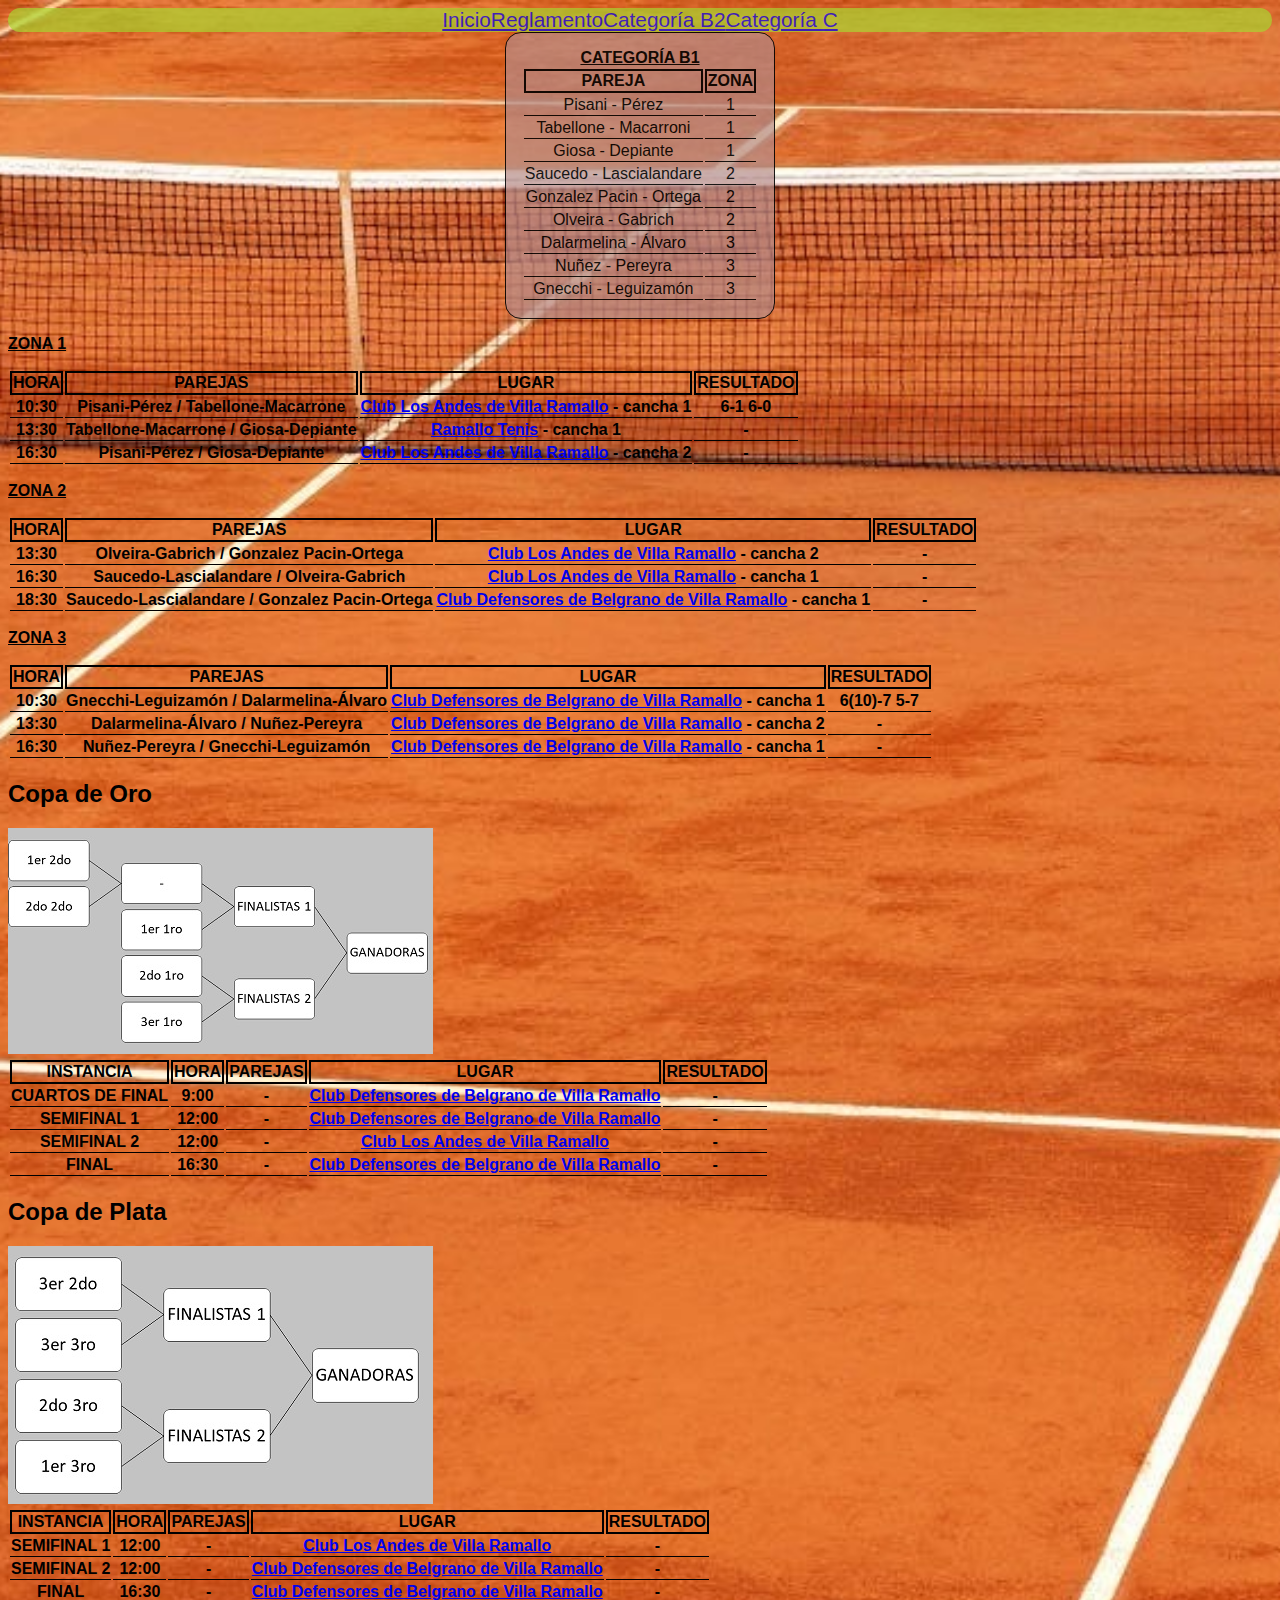
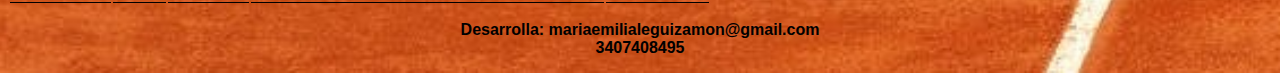
==== B1.html @ 4a705021 "resultados 12hs" ====
<!DOCTYPE html>
<html>
    <head>
        <meta charset="UTF-8"/>
        <meta http-equiv="X-UA-Compatible" content="IE=edge">
        <meta name="viewport" content="width=device-width, initial-scale=1.0">
        <link rel="stylesheet" type="text/css" href="estilos.css" />
        <meta name="keywords" content="Torneo de damas - Villa Ramallo">
        <meta name="description" content="Todo sobre el torneo de damas de Villa Ramallo">
        <title>Torneo de damas - Villa Ramallo - 21 y 22 de Mayo</title>
        <link rel="stylesheet" type="text/css" href="estilos.css" />

    </head>

    <body class="demas">
        
        <div class="categorias" align="center">
            <a href="index.html">Inicio</a>
            <a href="reglamento.html">Reglamento</a>
            <a href="B2.html">Categoría B2</a>
            <a href="C.html">Categoría C</a>
        </div>
        
        <div class="grupos" style="overflow-x:auto;">
            <table>
                <caption><b><u>CATEGORÍA B1</u></b></caption>
            <tr>
                <th>PAREJA</th>
                <th>ZONA</th>
            </tr>
            <tr>
                <td>Pisani - Pérez</td>
                <td>1</td>
            </tr>
            <tr>
                <td>Tabellone - Macarroni</td>
                <td>1</td>
            </tr>
            <tr>
                <td>Giosa - Depiante</td>
                <td>1</td>
            </tr>
            <tr>
                <td>Saucedo - Lascialandare</td>
                <td>2</td>
            </tr>
            <tr>
                <td>Gonzalez Pacin - Ortega</td>
                <td>2</td>
            </tr>
            <tr>
                <td>Olveira - Gabrich</td>
                <td>2</td>
            </tr>
            <tr>
                <td>Dalarmelina - Álvaro</td>
                <td>3</td>
            </tr>
            <tr>
                <td>Nuñez - Pereyra</td>
                <td>3</td>
            </tr>
            <tr>
                <td>Gnecchi - Leguizamón</td>
                <td>3</td>
            </tr>
            </table>
        </div>

        <div class="Grupo1">
            <p><u><b> ZONA 1</b></u></p>
            <table>
                <tr>
                    <th>HORA</th>
                    <th>PAREJAS</th>
                    <th>LUGAR</th>
                    <th>RESULTADO</th>
                </tr>
                <tr>
                    <td>10:30</td>
                    <td>Pisani-Pérez / Tabellone-Macarrone</td>
                    <td><a href="https://goo.gl/maps/pA33AroE6qyL9qW58">Club Los Andes de Villa Ramallo</a> - cancha 1</td>
                    <td>6-1 6-0</td>
                </tr>
                <tr>
                    <td>13:30</td>
                    <td>Tabellone-Macarrone / Giosa-Depiante</td>
                    <td><a href="https://goo.gl/maps/6AnQf56DQEeYe31KA">Ramallo Tenis</a> - cancha 1</td>
                    <td>-</td>
                </tr>
                <tr>
                    <td>16:30</td>
                    <td>Pisani-Pérez / Giosa-Depiante</td>
                    <td><a href="https://goo.gl/maps/pA33AroE6qyL9qW58">Club Los Andes de Villa Ramallo</a> - cancha 2</td>
                    <td>-</td>
                </tr>
              
            </table>
        </div>
        <div class="Grupo2">
            <p><u><b> ZONA 2</b></u></p>
            <table>
                <tr>
                    <th>HORA</th>
                    <th>PAREJAS</th>
                    <th>LUGAR</th>
                    <th>RESULTADO</th>
                </tr>
                <tr>
                    <td>13:30</td>
                    <td>Olveira-Gabrich / Gonzalez Pacin-Ortega</td>
                    <td><a href="https://goo.gl/maps/pA33AroE6qyL9qW58">Club Los Andes de Villa Ramallo</a> - cancha 2</td>
                    <td>-</td>
                </tr>
                <tr>
                    <td>16:30</td>
                    <td>Saucedo-Lascialandare / Olveira-Gabrich</td>
                    <td><a href="https://goo.gl/maps/pA33AroE6qyL9qW58">Club Los Andes de Villa Ramallo</a> - cancha 1</td>
                    <td>-</td>
                </tr>
                <tr>
                    <td>18:30</td>
                    <td>Saucedo-Lascialandare / Gonzalez Pacin-Ortega </td>
                    <td><a href="https://goo.gl/maps/afc4c8Wqit459Mev5">Club Defensores de Belgrano de Villa Ramallo</a> - cancha 1</td>
                    <td>-</td>
                </tr>
            </table>
        </div>
        <div class="Grupo3">
            <p><u><b> ZONA 3</b></u></p>
            <table>
                <tr>
                    <th>HORA</th>
                    <th>PAREJAS</th>
                    <th>LUGAR</th>
                    <th>RESULTADO</th>
                </tr>
                <tr>
                    <td>10:30</td>
                    <td>Gnecchi-Leguizamón / Dalarmelina-Álvaro</td>
                    <td><a href="https://goo.gl/maps/afc4c8Wqit459Mev5">Club Defensores de Belgrano de Villa Ramallo</a> - cancha 1</td>
                    <td>6(10)-7 5-7 </td>
                </tr>
                <tr>
                    <td>13:30</td>
                    <td>Dalarmelina-Álvaro / Nuñez-Pereyra</td>
                    <td><a href="https://goo.gl/maps/afc4c8Wqit459Mev5">Club Defensores de Belgrano de Villa Ramallo</a> - cancha 2</td>
                    <td>-</td>
                </tr>
                <tr>
                    <td>16:30</td>
                    <td>Nuñez-Pereyra / Gnecchi-Leguizamón</td>
                    <td><a href="https://goo.gl/maps/afc4c8Wqit459Mev5">Club Defensores de Belgrano de Villa Ramallo</a> - cancha 1</td>
                    <td>-</td>
                </tr>
            </table>
        </div>

        <div class="oro">
            <h2>Copa de Oro</h2>   
            <img src="orob1.jpg">
        </div>
        <div class="diagrama">
            <table>
                <tr>
                    <th>INSTANCIA</th>
                    <th>HORA</th>
                    <th>PAREJAS</th>
                    <th>LUGAR</th>
                    <th>RESULTADO</th>
                </tr>
                <tr>
                    <td>CUARTOS DE FINAL</td>
                    <td>9:00</td>
                    <td>-</td>
                    <td><a href="https://goo.gl/maps/afc4c8Wqit459Mev5">Club Defensores de Belgrano de Villa Ramallo</a></td>
                    <td>-</td>
                </tr>
                <tr>
                    <td>SEMIFINAL 1</td>
                    <td>12:00</td>
                    <td>-</td>
                    <td><a href="https://goo.gl/maps/afc4c8Wqit459Mev5">Club Defensores de Belgrano de Villa Ramallo</a></td>
                    <td>-</td>
                </tr>
                <tr>
                    <td>SEMIFINAL 2</td>
                    <td>12:00</td>
                    <td>-</td>
                    <td><a href="https://goo.gl/maps/pA33AroE6qyL9qW58">Club Los Andes de Villa Ramallo</a></td>
                    <td>-</td>
                </tr>
                <tr>
                    <td>FINAL</td>
                    <td>16:30</td>
                    <td>-</td>
                    <td><a href="https://goo.gl/maps/afc4c8Wqit459Mev5">Club Defensores de Belgrano de Villa Ramallo</a></td>
                    <td>-</td>
                </tr>
            </table>    
        </div>

        <div class="plata">
            <h2>Copa de Plata</h2>
            <img src="platab1.jpg">
        </div>
        <div class="diagrama">
            <table>
                <tr>
                    <th>INSTANCIA</th>
                    <th>HORA</th>
                    <th>PAREJAS</th>
                    <th>LUGAR</th>
                    <th>RESULTADO</th>
                </tr>
                <tr>
                    <td>SEMIFINAL 1</td>
                    <td>12:00</td>
                    <td>-</td>
                    <td><a href="https://goo.gl/maps/pA33AroE6qyL9qW58">Club Los Andes de Villa Ramallo</a></td>
                    <td>-</td>
                </tr>
                <tr>
                    <td>SEMIFINAL 2</td>
                    <td>12:00</td>
                    <td>-</td>
                    <td><a href="https://goo.gl/maps/afc4c8Wqit459Mev5">Club Defensores de Belgrano de Villa Ramallo</a></td>
                    <td>-</td>
                </tr>
                <tr>
                    <td>FINAL</td>
                    <td>16:30</td>
                    <td>-</td>
                    <td><a href="https://goo.gl/maps/afc4c8Wqit459Mev5">Club Defensores de Belgrano de Villa Ramallo</a></td>
                    <td>-</td>
                </tr>
            </table>    
        </div>
    </body>

    <footer>
        <p><b>Desarrolla: mariaemilialeguizamon@gmail.com<br>3407408495</b></p>
    </footer>
</html>
---- estilos.css ----
.bg{
    display: block;
    min-height: 100vh;
    font-family:'Segoe UI', Tahoma, Geneva, Verdana, sans-serif;  
    align-items: center;
    justify-content: center;
    background-image: url("imagen3.jpg");
    background-position: center center;
    background-repeat: no-repeat;
    background-size:cover; 
}

.demas{
    display: block;
    min-height: 100vh;
    font-family:'Segoe UI', Tahoma, Geneva, Verdana, sans-serif;  
    align-items: center;
    justify-content: center;
    background-image: url("imagen7.jpeg"); 
    background-position: center center;
    background-repeat: no-repeat;
    background-size:cover; 
}

h1,h3,h4, .grupos{
    background-color: rgba(180, 139, 139, 0.76);
    opacity:0.9;
    border-radius: 1em;
}

h1{
    color: rgb(0,0,0);
    text-shadow: 2px 2px rgb(192,16,16);
    border-radius: 1em;
}

.categorias{
    display: flex;
    justify-content: center;
    align-content: center;
    flex-direction: column;
    background-color: rgb(169, 212, 48);
    opacity: 0.7;
    font-size: 1.3em;
    border-radius: 1em;
}

footer{
    text-align: center;
    font-size: 1em;
}

.reglas{
    display: block;
    width:100%;
    height: 100%;
    background-color: rgb(180, 139, 139);
    align-items: center;
    justify-content: center;
    opacity: 0,8;
    border-radius: 1em;
    font-size: 1em;
}

.grupos{
    margin: 0 auto;
    text-align: center;
    align-content:center;
    border: 1px solid;
    border-radius: 1em;
    padding: 1em;
    border-color: rgb(0, 0, 0);
    width: fit-content;
}

th{
    border: 2px solid;
    border-color: black;
    text-align: center;
}

td{
    border-bottom: 1px solid rgb(0,0,0);
    text-align: center;
}

.Grupo1, .Grupo2, .Grupo3, .Grupo4, .Grupo5, .diagrama{
    font-weight: bold;
}

@media screen and (min-width: 600px){
    body{
        background-image: url("imagen1.jpg");
    }
    .categorias{
        flex-direction: row;
    }
}
---- estilos.css ----
.bg{
    display: block;
    min-height: 100vh;
    font-family:'Segoe UI', Tahoma, Geneva, Verdana, sans-serif;  
    align-items: center;
    justify-content: center;
    background-image: url("imagen3.jpg");
    background-position: center center;
    background-repeat: no-repeat;
    background-size:cover; 
}

.demas{
    display: block;
    min-height: 100vh;
    font-family:'Segoe UI', Tahoma, Geneva, Verdana, sans-serif;  
    align-items: center;
    justify-content: center;
    background-image: url("imagen7.jpeg"); 
    background-position: center center;
    background-repeat: no-repeat;
    background-size:cover; 
}

h1,h3,h4, .grupos{
    background-color: rgba(180, 139, 139, 0.76);
    opacity:0.9;
    border-radius: 1em;
}

h1{
    color: rgb(0,0,0);
    text-shadow: 2px 2px rgb(192,16,16);
    border-radius: 1em;
}

.categorias{
    display: flex;
    justify-content: center;
    align-content: center;
    flex-direction: column;
    background-color: rgb(169, 212, 48);
    opacity: 0.7;
    font-size: 1.3em;
    border-radius: 1em;
}

footer{
    text-align: center;
    font-size: 1em;
}

.reglas{
    display: block;
    width:100%;
    height: 100%;
    background-color: rgb(180, 139, 139);
    align-items: center;
    justify-content: center;
    opacity: 0,8;
    border-radius: 1em;
    font-size: 1em;
}

.grupos{
    margin: 0 auto;
    text-align: center;
    align-content:center;
    border: 1px solid;
    border-radius: 1em;
    padding: 1em;
    border-color: rgb(0, 0, 0);
    width: fit-content;
}

th{
    border: 2px solid;
    border-color: black;
    text-align: center;
}

td{
    border-bottom: 1px solid rgb(0,0,0);
    text-align: center;
}

.Grupo1, .Grupo2, .Grupo3, .Grupo4, .Grupo5, .diagrama{
    font-weight: bold;
}

@media screen and (min-width: 600px){
    body{
        background-image: url("imagen1.jpg");
    }
    .categorias{
        flex-direction: row;
    }
}
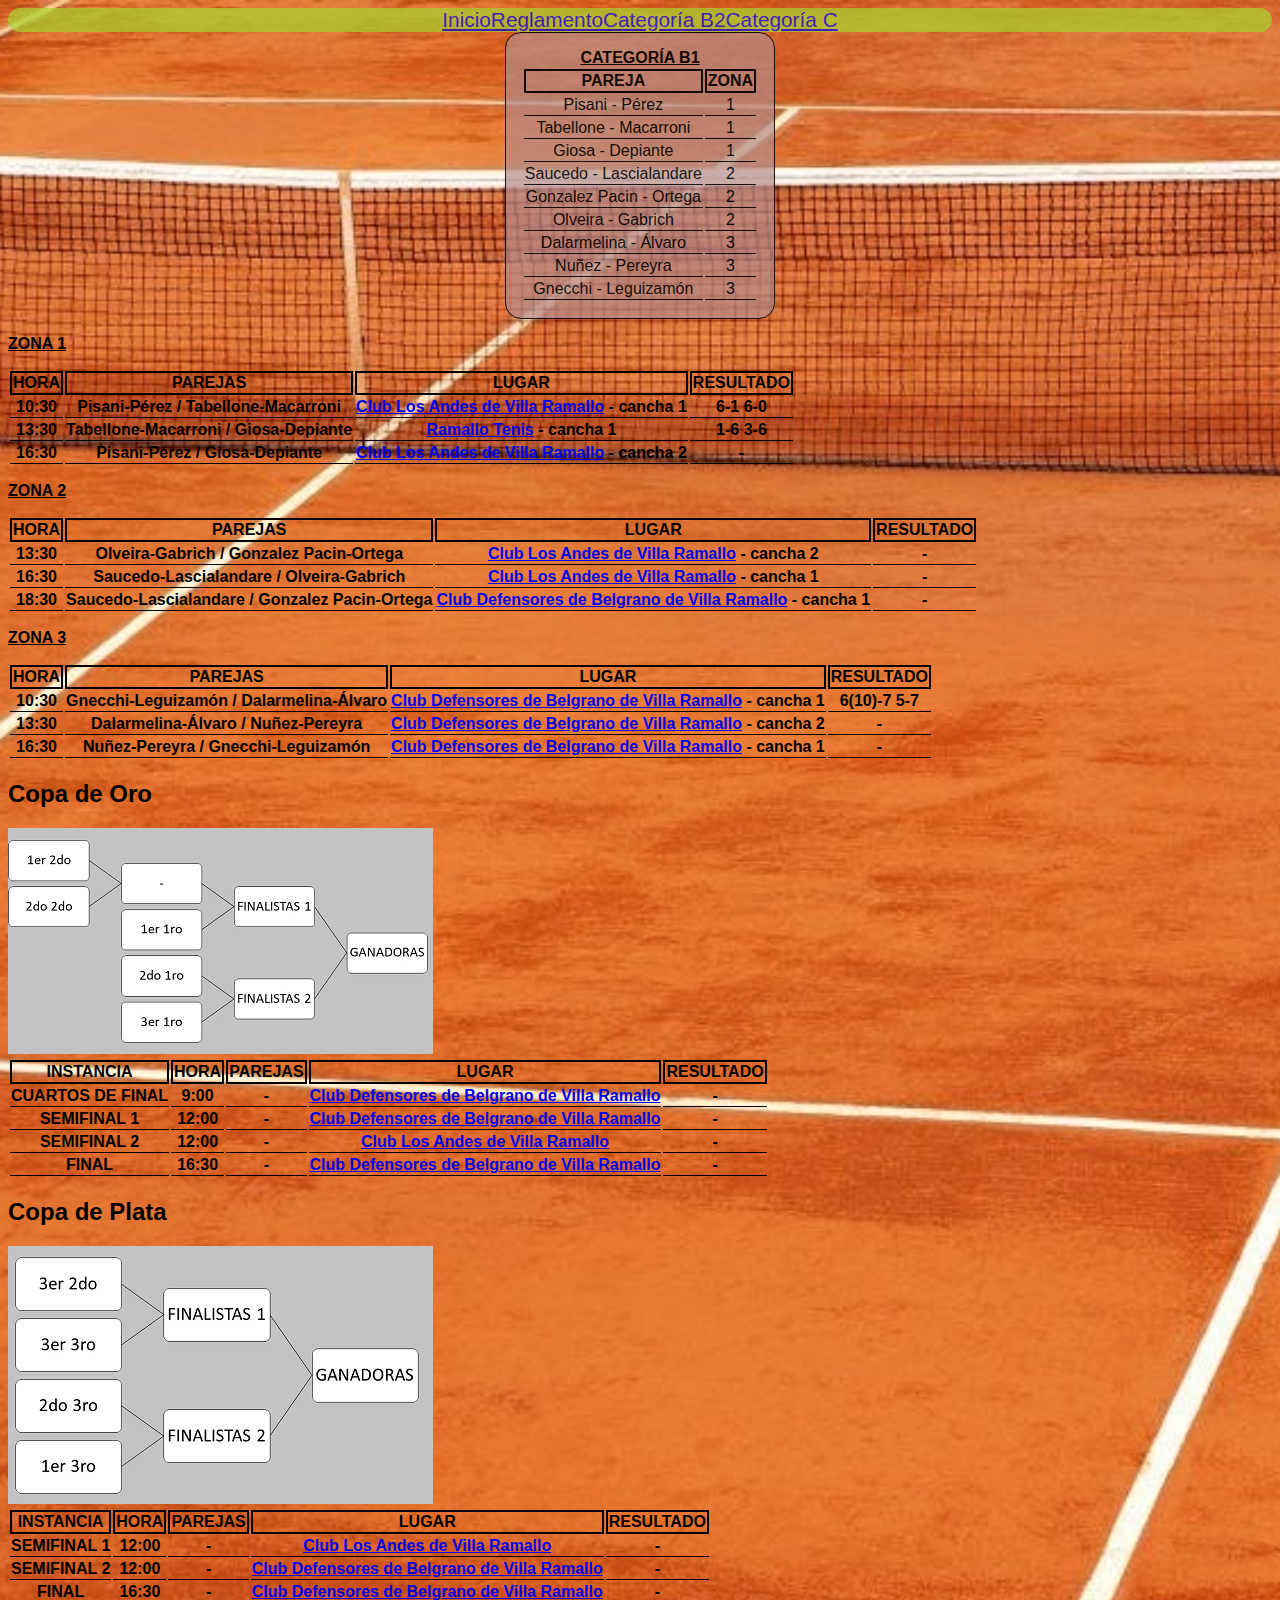
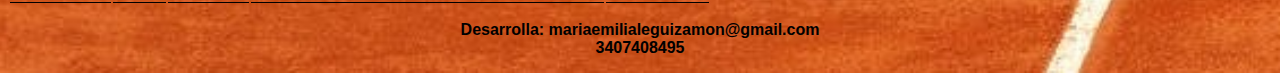
==== commit 848ff776: "agregando" ====
--- a/B1.html
+++ b/B1.html
@@ -78,15 +78,15 @@
                 </tr>
                 <tr>
                     <td>10:30</td>
-                    <td>Pisani-Pérez / Tabellone-Macarrone</td>
+                    <td>Pisani-Pérez / Tabellone-Macarroni</td>
                     <td><a href="https://goo.gl/maps/pA33AroE6qyL9qW58">Club Los Andes de Villa Ramallo</a> - cancha 1</td>
                     <td>6-1 6-0</td>
                 </tr>
                 <tr>
                     <td>13:30</td>
-                    <td>Tabellone-Macarrone / Giosa-Depiante</td>
+                    <td>Tabellone-Macarroni / Giosa-Depiante</td>
                     <td><a href="https://goo.gl/maps/6AnQf56DQEeYe31KA">Ramallo Tenis</a> - cancha 1</td>
-                    <td>-</td>
+                    <td>1-6 3-6</td>
                 </tr>
                 <tr>
                     <td>16:30</td>
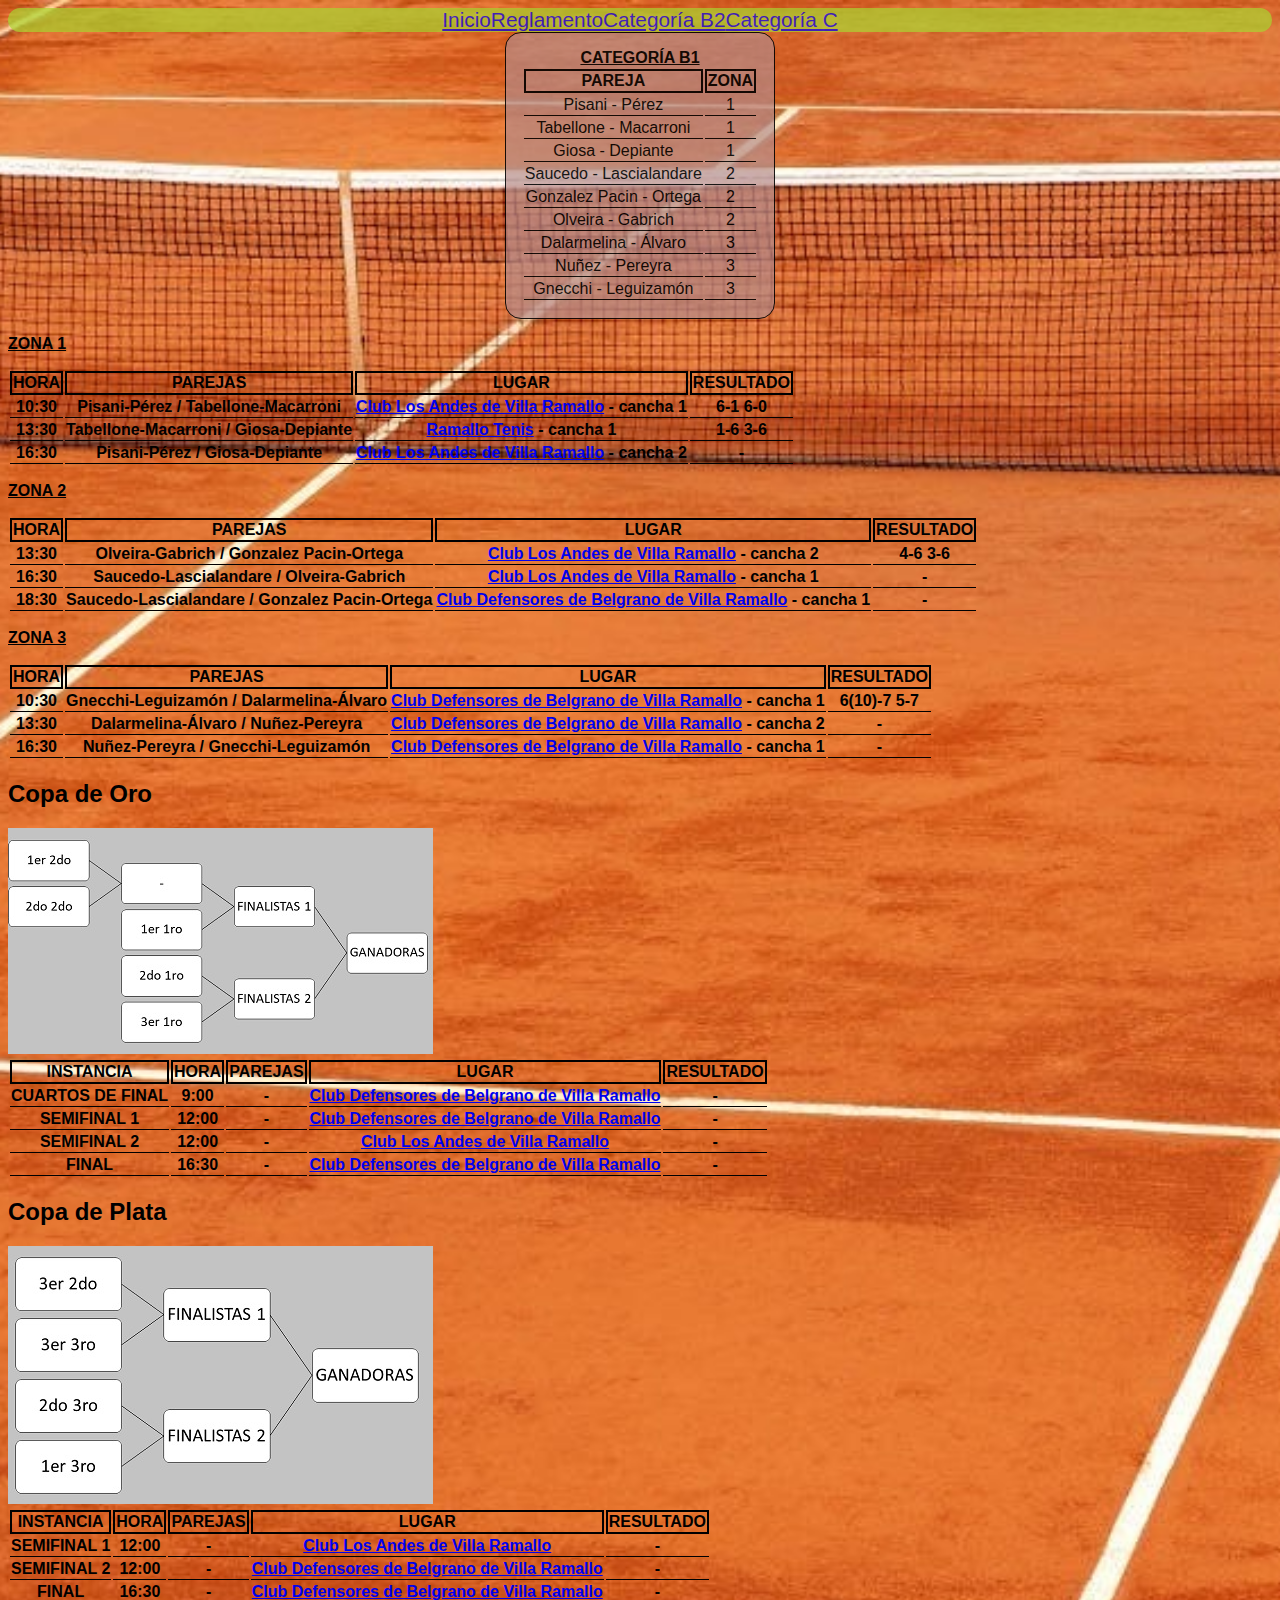
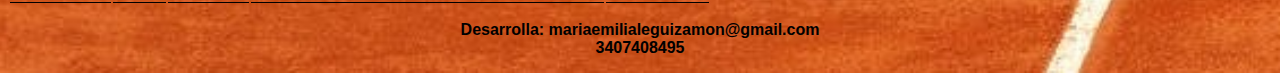
==== commit 181dcecb: "otro" ====
--- a/B1.html
+++ b/B1.html
@@ -110,7 +110,7 @@
                     <td>13:30</td>
                     <td>Olveira-Gabrich / Gonzalez Pacin-Ortega</td>
                     <td><a href="https://goo.gl/maps/pA33AroE6qyL9qW58">Club Los Andes de Villa Ramallo</a> - cancha 2</td>
-                    <td>-</td>
+                    <td>4-6 3-6</td>
                 </tr>
                 <tr>
                     <td>16:30</td>
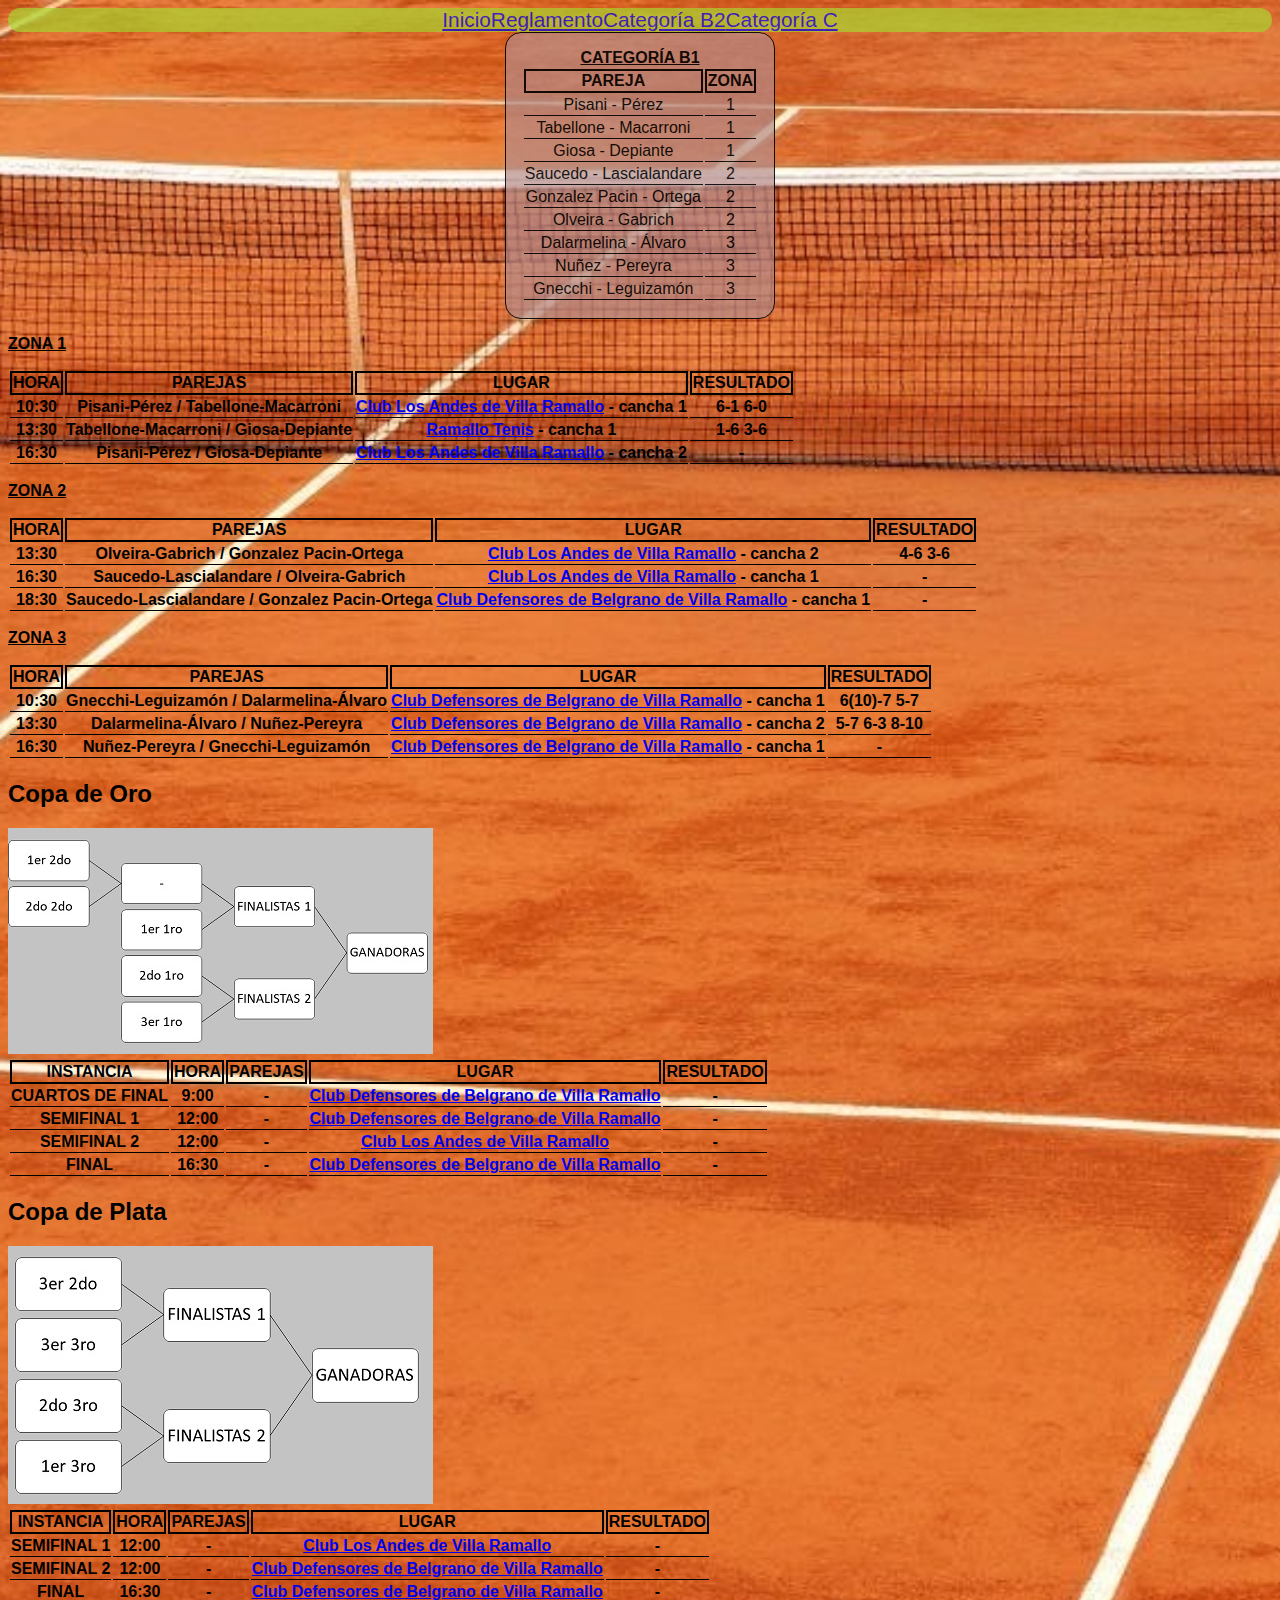
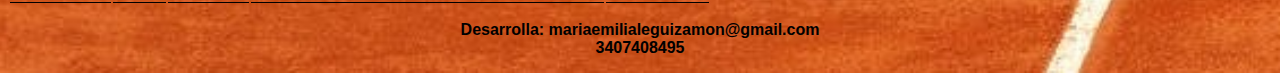
==== commit bb40d6ed: "ot" ====
--- a/B1.html
+++ b/B1.html
@@ -145,7 +145,7 @@
                     <td>13:30</td>
                     <td>Dalarmelina-Álvaro / Nuñez-Pereyra</td>
                     <td><a href="https://goo.gl/maps/afc4c8Wqit459Mev5">Club Defensores de Belgrano de Villa Ramallo</a> - cancha 2</td>
-                    <td>-</td>
+                    <td>5-7 6-3 8-10</td>
                 </tr>
                 <tr>
                     <td>16:30</td>
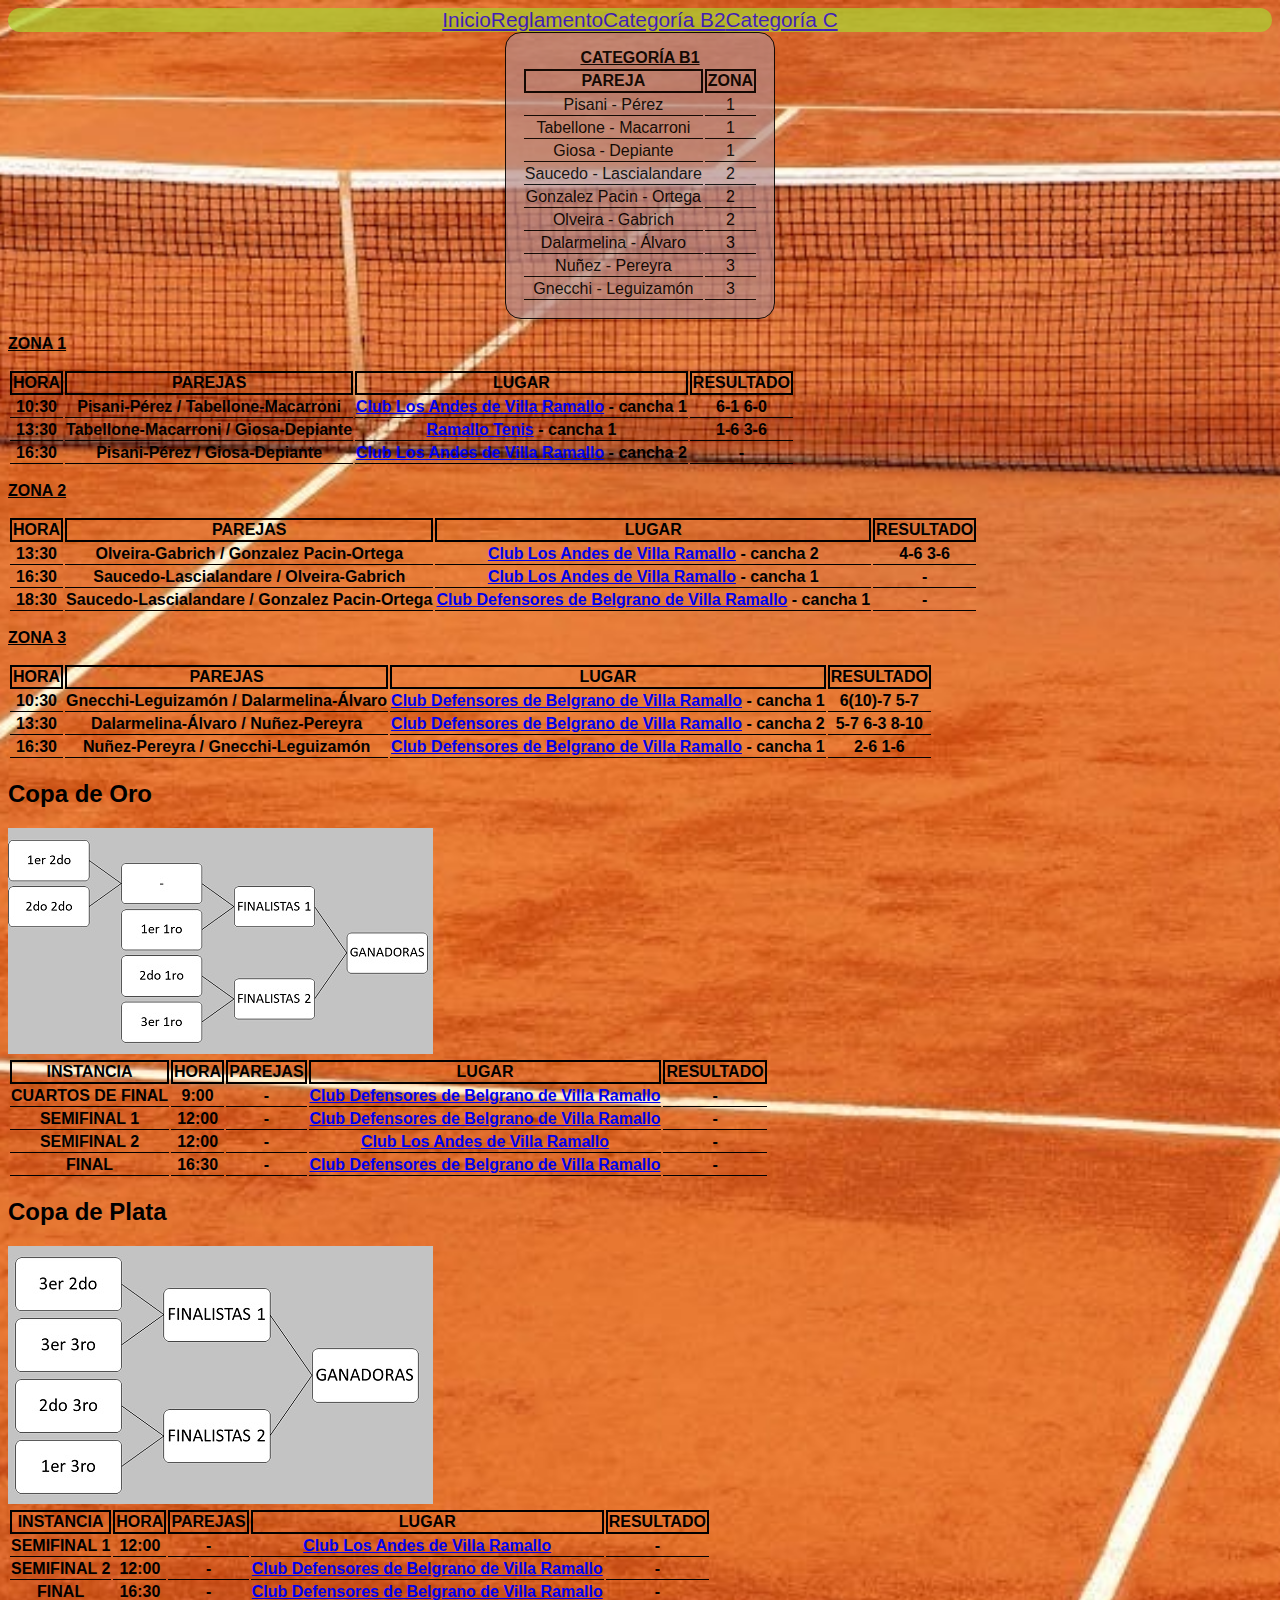
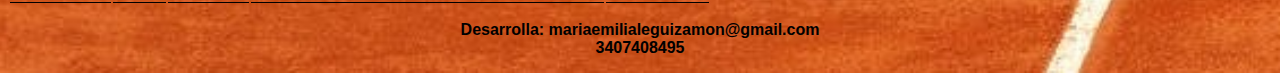
==== commit 7d799b34: "part" ====
--- a/B1.html
+++ b/B1.html
@@ -151,7 +151,7 @@
                     <td>16:30</td>
                     <td>Nuñez-Pereyra / Gnecchi-Leguizamón</td>
                     <td><a href="https://goo.gl/maps/afc4c8Wqit459Mev5">Club Defensores de Belgrano de Villa Ramallo</a> - cancha 1</td>
-                    <td>-</td>
+                    <td>2-6 1-6</td>
                 </tr>
             </table>
         </div>
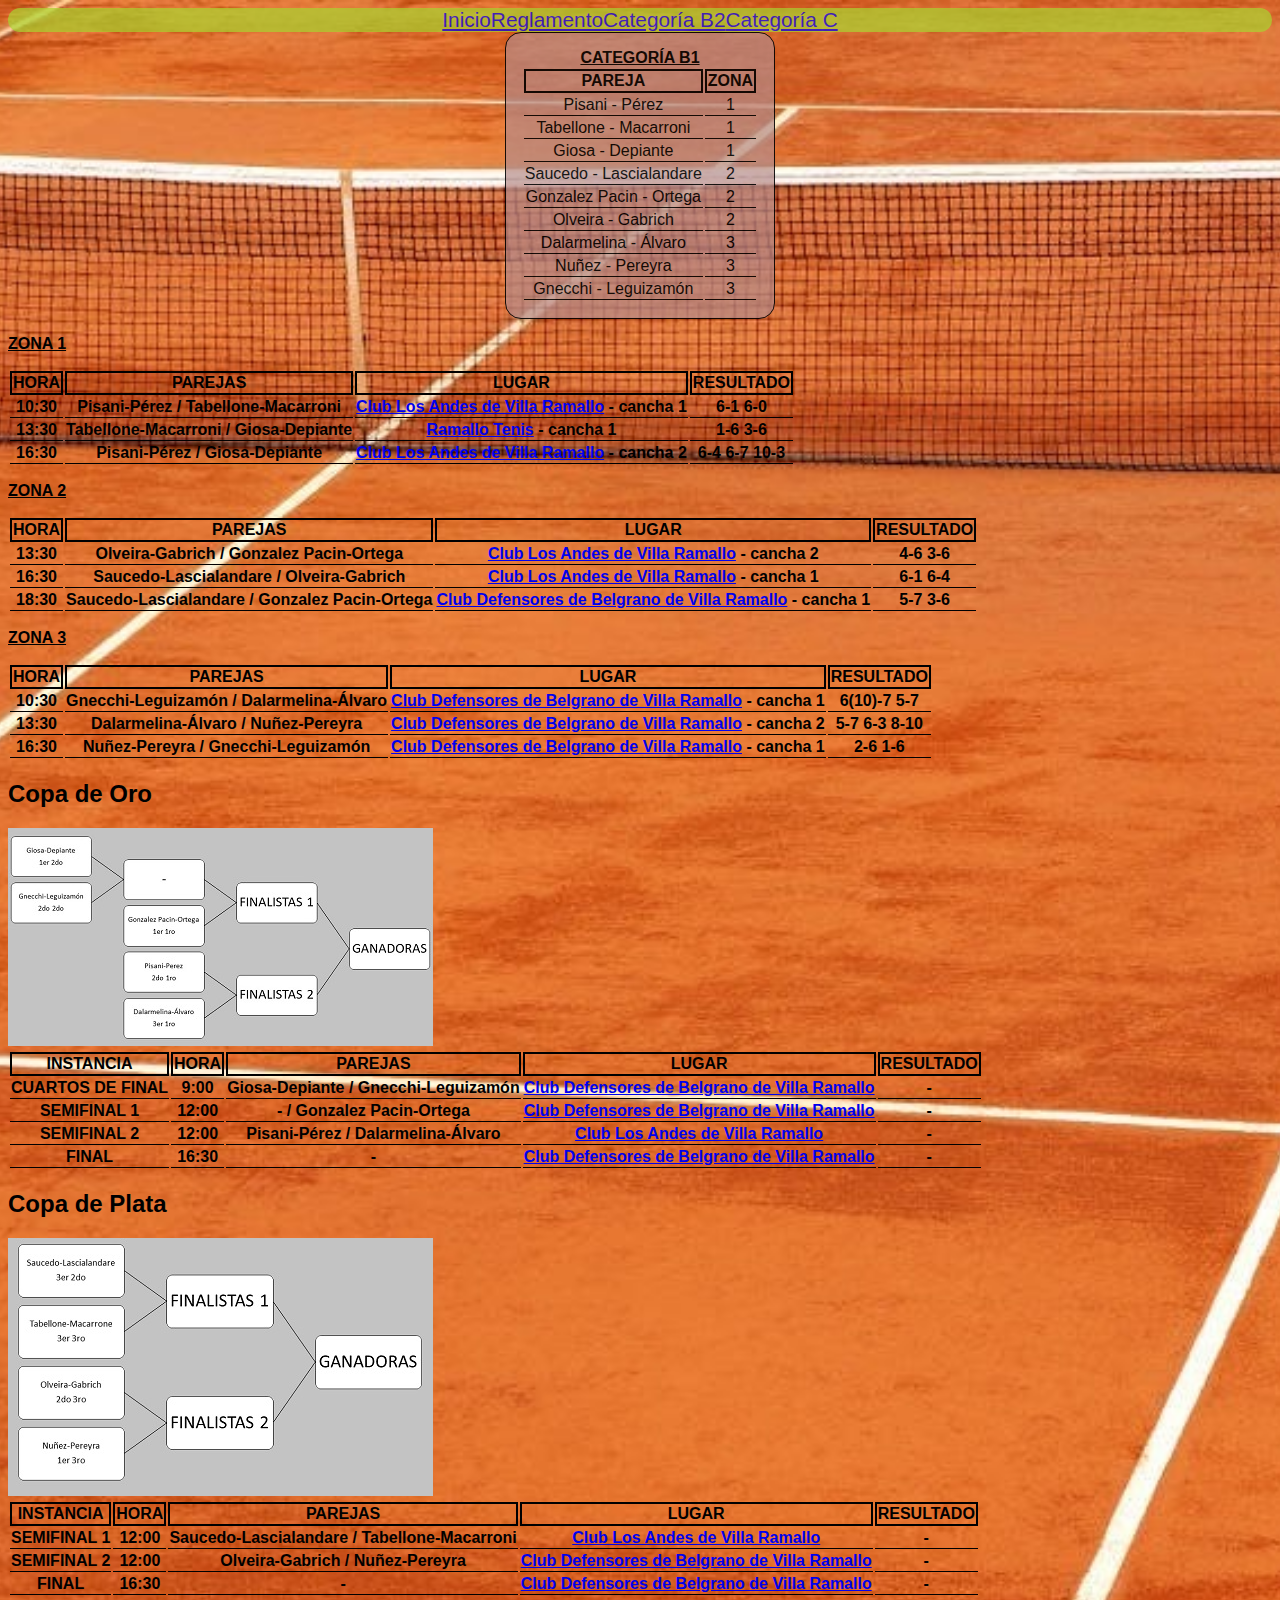
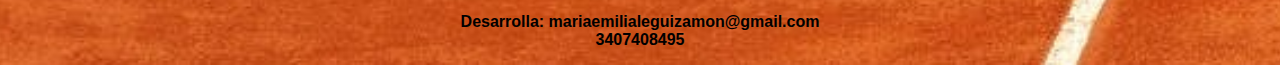
==== commit eebab3cd: "cuadros domingo" ====
--- a/B1.html
+++ b/B1.html
@@ -92,7 +92,7 @@
                     <td>16:30</td>
                     <td>Pisani-Pérez / Giosa-Depiante</td>
                     <td><a href="https://goo.gl/maps/pA33AroE6qyL9qW58">Club Los Andes de Villa Ramallo</a> - cancha 2</td>
-                    <td>-</td>
+                    <td>6-4 6-7 10-3</td>
                 </tr>
               
             </table>
@@ -116,13 +116,13 @@
                     <td>16:30</td>
                     <td>Saucedo-Lascialandare / Olveira-Gabrich</td>
                     <td><a href="https://goo.gl/maps/pA33AroE6qyL9qW58">Club Los Andes de Villa Ramallo</a> - cancha 1</td>
-                    <td>-</td>
+                    <td>6-1 6-4</td>
                 </tr>
                 <tr>
                     <td>18:30</td>
                     <td>Saucedo-Lascialandare / Gonzalez Pacin-Ortega </td>
                     <td><a href="https://goo.gl/maps/afc4c8Wqit459Mev5">Club Defensores de Belgrano de Villa Ramallo</a> - cancha 1</td>
-                    <td>-</td>
+                    <td>5-7 3-6</td>
                 </tr>
             </table>
         </div>
@@ -172,21 +172,21 @@
                 <tr>
                     <td>CUARTOS DE FINAL</td>
                     <td>9:00</td>
-                    <td>-</td>
+                    <td>Giosa-Depiante / Gnecchi-Leguizamón</td>
                     <td><a href="https://goo.gl/maps/afc4c8Wqit459Mev5">Club Defensores de Belgrano de Villa Ramallo</a></td>
                     <td>-</td>
                 </tr>
                 <tr>
                     <td>SEMIFINAL 1</td>
                     <td>12:00</td>
-                    <td>-</td>
+                    <td>- / Gonzalez Pacin-Ortega</td>
                     <td><a href="https://goo.gl/maps/afc4c8Wqit459Mev5">Club Defensores de Belgrano de Villa Ramallo</a></td>
                     <td>-</td>
                 </tr>
                 <tr>
                     <td>SEMIFINAL 2</td>
                     <td>12:00</td>
-                    <td>-</td>
+                    <td>Pisani-Pérez / Dalarmelina-Álvaro</td>
                     <td><a href="https://goo.gl/maps/pA33AroE6qyL9qW58">Club Los Andes de Villa Ramallo</a></td>
                     <td>-</td>
                 </tr>
@@ -216,14 +216,14 @@
                 <tr>
                     <td>SEMIFINAL 1</td>
                     <td>12:00</td>
-                    <td>-</td>
+                    <td>Saucedo-Lascialandare / Tabellone-Macarroni</td>
                     <td><a href="https://goo.gl/maps/pA33AroE6qyL9qW58">Club Los Andes de Villa Ramallo</a></td>
                     <td>-</td>
                 </tr>
                 <tr>
                     <td>SEMIFINAL 2</td>
                     <td>12:00</td>
-                    <td>-</td>
+                    <td>Olveira-Gabrich / Nuñez-Pereyra</td>
                     <td><a href="https://goo.gl/maps/afc4c8Wqit459Mev5">Club Defensores de Belgrano de Villa Ramallo</a></td>
                     <td>-</td>
                 </tr>
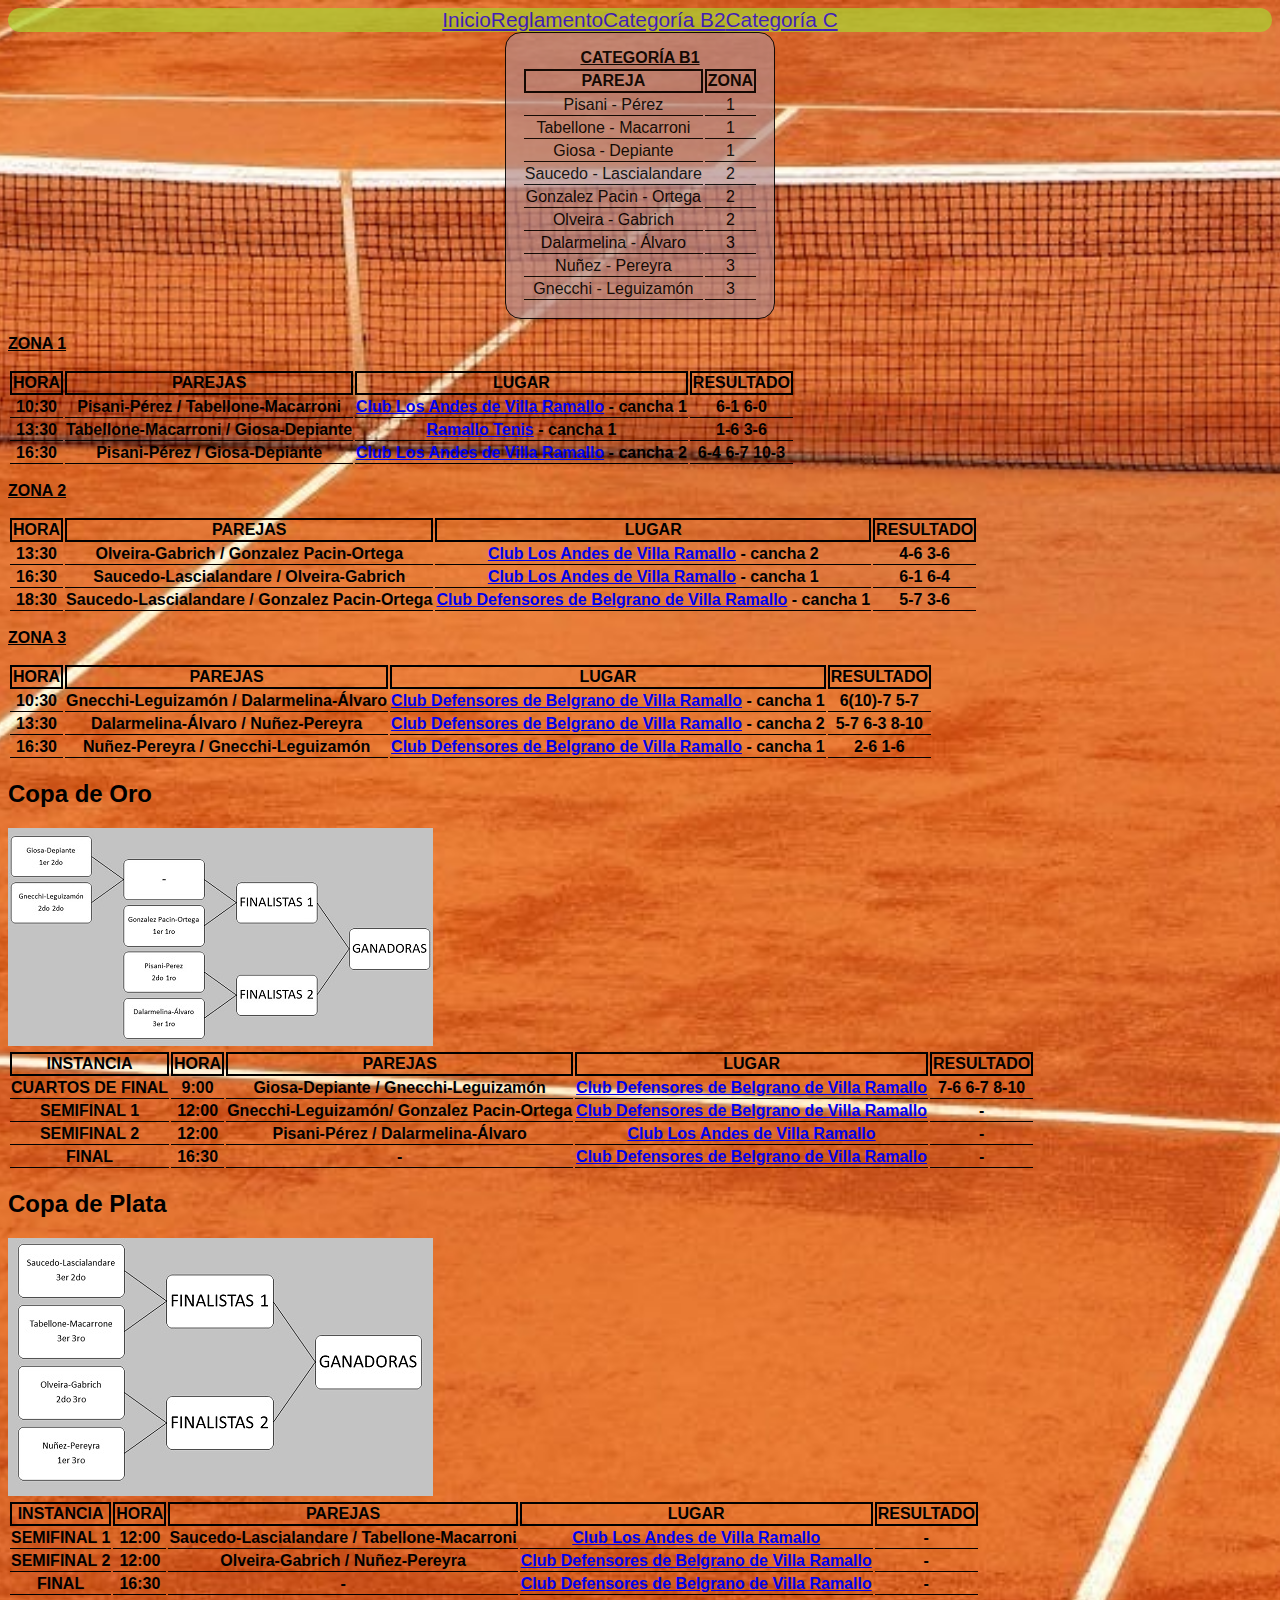
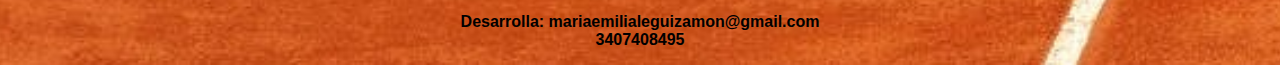
==== commit 630f73a2: "algunas semis" ====
--- a/B1.html
+++ b/B1.html
@@ -174,12 +174,12 @@
                     <td>9:00</td>
                     <td>Giosa-Depiante / Gnecchi-Leguizamón</td>
                     <td><a href="https://goo.gl/maps/afc4c8Wqit459Mev5">Club Defensores de Belgrano de Villa Ramallo</a></td>
-                    <td>-</td>
+                    <td>7-6 6-7 8-10</td>
                 </tr>
                 <tr>
                     <td>SEMIFINAL 1</td>
                     <td>12:00</td>
-                    <td>- / Gonzalez Pacin-Ortega</td>
+                    <td>Gnecchi-Leguizamón/ Gonzalez Pacin-Ortega</td>
                     <td><a href="https://goo.gl/maps/afc4c8Wqit459Mev5">Club Defensores de Belgrano de Villa Ramallo</a></td>
                     <td>-</td>
                 </tr>
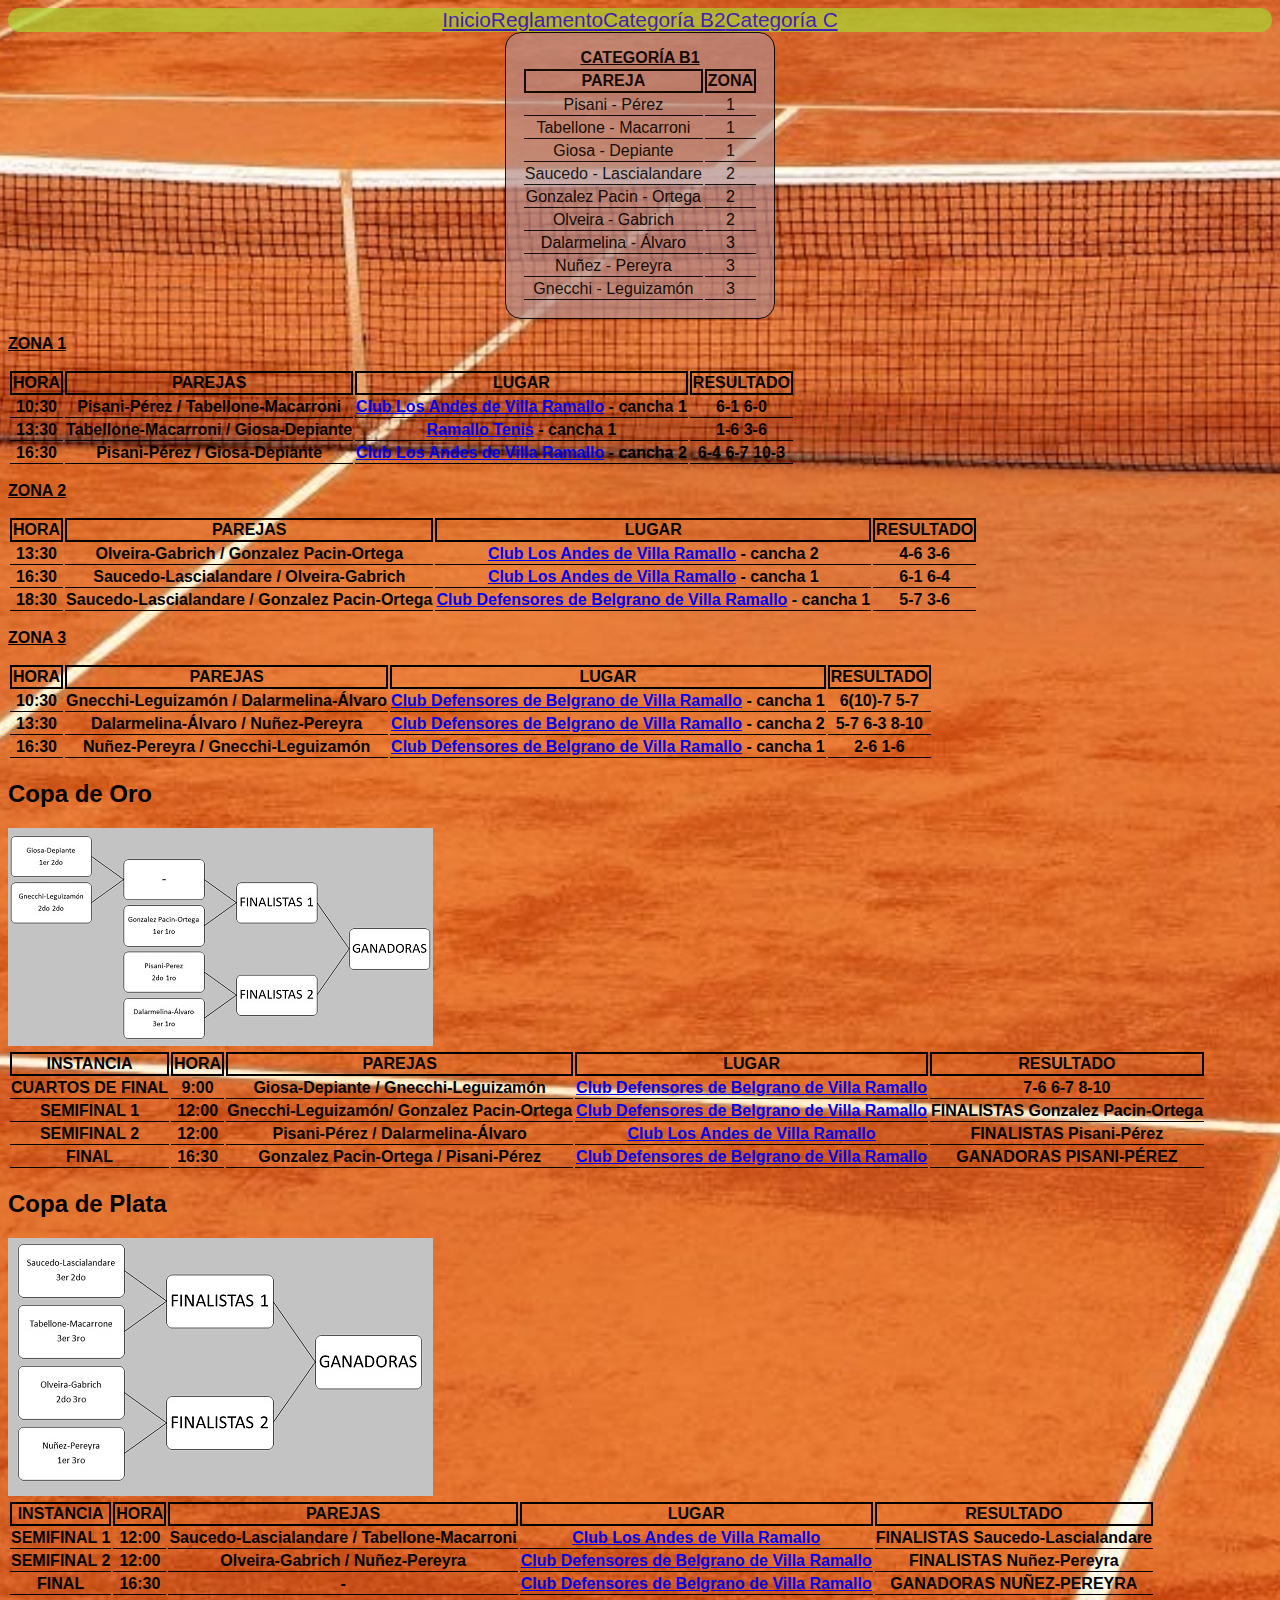
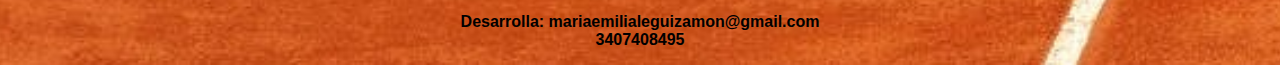
==== commit b3dcba0a: "finales" ====
--- a/B1.html
+++ b/B1.html
@@ -181,21 +181,21 @@
                     <td>12:00</td>
                     <td>Gnecchi-Leguizamón/ Gonzalez Pacin-Ortega</td>
                     <td><a href="https://goo.gl/maps/afc4c8Wqit459Mev5">Club Defensores de Belgrano de Villa Ramallo</a></td>
-                    <td>-</td>
+                    <td>FINALISTAS Gonzalez Pacin-Ortega</td>
                 </tr>
                 <tr>
                     <td>SEMIFINAL 2</td>
                     <td>12:00</td>
                     <td>Pisani-Pérez / Dalarmelina-Álvaro</td>
                     <td><a href="https://goo.gl/maps/pA33AroE6qyL9qW58">Club Los Andes de Villa Ramallo</a></td>
-                    <td>-</td>
+                    <td>FINALISTAS Pisani-Pérez</td>
                 </tr>
                 <tr>
                     <td>FINAL</td>
                     <td>16:30</td>
-                    <td>-</td>
-                    <td><a href="https://goo.gl/maps/afc4c8Wqit459Mev5">Club Defensores de Belgrano de Villa Ramallo</a></td>
-                    <td>-</td>
+                    <td>Gonzalez Pacin-Ortega / Pisani-Pérez</td>
+                    <td><a href="https://goo.gl/maps/afc4c8Wqit459Mev5">Club Defensores de Belgrano de Villa Ramallo</a></td>
+                    <td>GANADORAS PISANI-PÉREZ</td>
                 </tr>
             </table>    
         </div>
@@ -218,21 +218,21 @@
                     <td>12:00</td>
                     <td>Saucedo-Lascialandare / Tabellone-Macarroni</td>
                     <td><a href="https://goo.gl/maps/pA33AroE6qyL9qW58">Club Los Andes de Villa Ramallo</a></td>
+                    <td>FINALISTAS Saucedo-Lascialandare</td>
+                </tr>
+                <tr>
+                    <td>SEMIFINAL 2</td>
+                    <td>12:00</td>
+                    <td>Olveira-Gabrich / Nuñez-Pereyra</td>
+                    <td><a href="https://goo.gl/maps/afc4c8Wqit459Mev5">Club Defensores de Belgrano de Villa Ramallo</a></td>
+                    <td>FINALISTAS Nuñez-Pereyra</td>
+                </tr>
+                <tr>
+                    <td>FINAL</td>
+                    <td>16:30</td>
                     <td>-</td>
-                </tr>
-                <tr>
-                    <td>SEMIFINAL 2</td>
-                    <td>12:00</td>
-                    <td>Olveira-Gabrich / Nuñez-Pereyra</td>
-                    <td><a href="https://goo.gl/maps/afc4c8Wqit459Mev5">Club Defensores de Belgrano de Villa Ramallo</a></td>
-                    <td>-</td>
-                </tr>
-                <tr>
-                    <td>FINAL</td>
-                    <td>16:30</td>
-                    <td>-</td>
-                    <td><a href="https://goo.gl/maps/afc4c8Wqit459Mev5">Club Defensores de Belgrano de Villa Ramallo</a></td>
-                    <td>-</td>
+                    <td><a href="https://goo.gl/maps/afc4c8Wqit459Mev5">Club Defensores de Belgrano de Villa Ramallo</a></td>
+                    <td>GANADORAS NUÑEZ-PEREYRA</td>
                 </tr>
             </table>    
         </div>
